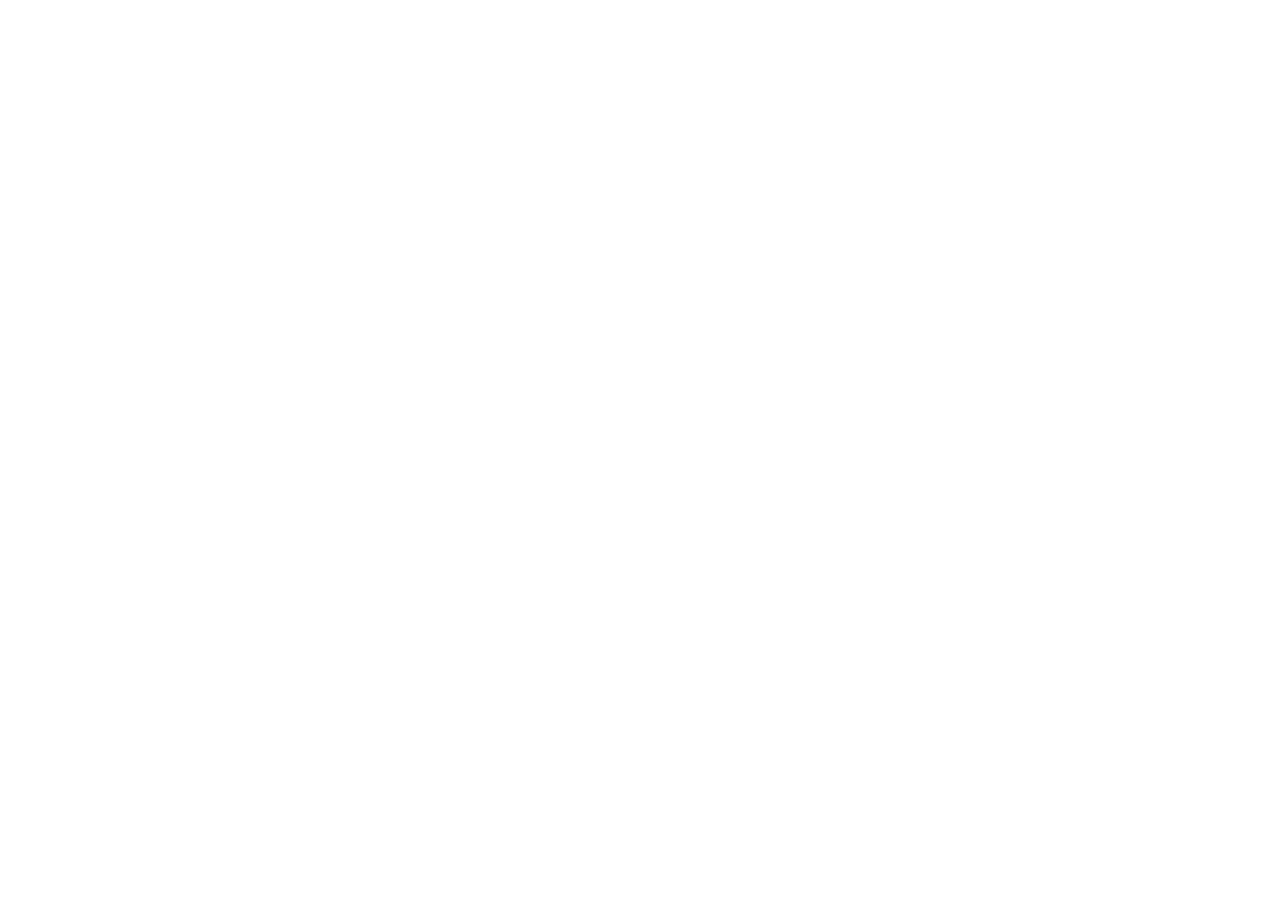
==== HTML - Personal Site/index.html @ 048c0aee "HTML Personal Site project added" ====
<!DOCTYPE html>
<html lang="en">
<head>
    <meta charset="UTF-8">
    <meta http-equiv="X-UA-Compatible" content="IE=edge">
    <meta name="viewport" content="width=device-width, initial-scale=1.0">
    <title>Full-Stack Web Development</title>
</head>
<body>
    
</body>
</html>
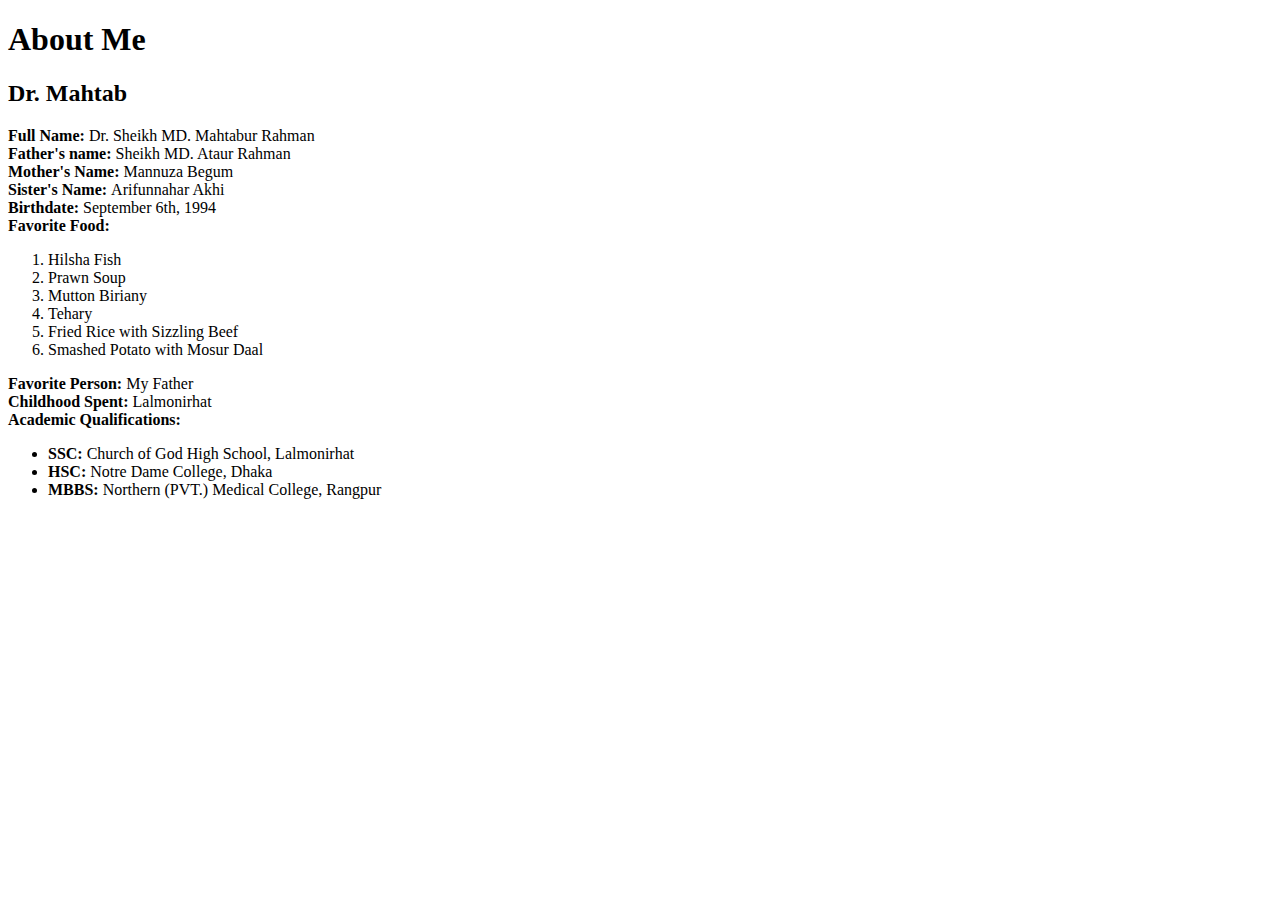
==== commit 0423dd0c: "About Me Section Added" ====
--- a/HTML - Personal Site/index.html
+++ b/HTML - Personal Site/index.html
@@ -1,12 +1,42 @@
 <!DOCTYPE html>
 <html lang="en">
-<head>
-    <meta charset="UTF-8">
-    <meta http-equiv="X-UA-Compatible" content="IE=edge">
-    <meta name="viewport" content="width=device-width, initial-scale=1.0">
-    <title>Full-Stack Web Development</title>
-</head>
-<body>
-    
-</body>
-</html>+
+    <head>
+        <meta charset="UTF-8">
+        <meta http-equiv="X-UA-Compatible" content="IE=edge">
+        <meta name="viewport" content="width=device-width, initial-scale=1.0">
+        <title>Full-Stack Web Development</title>
+    </head>
+
+    <body>
+        <h1>About Me</h1>
+        <h2>Dr. Mahtab </h2>
+        <p>
+            <strong>Full Name: </strong>Dr. Sheikh MD. Mahtabur Rahman<br>
+            <strong>Father's name: </strong>Sheikh MD. Ataur
+            Rahman<br>
+            <strong>Mother's Name: </strong>Mannuza Begum <br>
+            <strong>Sister's Name: </strong>Arifunnahar Akhi<br>
+            <strong>Birthdate: </strong> September 6th, 1994 <br>
+            <strong>Favorite Food: </strong>
+            <ol>
+                <li>Hilsha Fish</li>
+                <li>Prawn Soup</li>
+                <li>Mutton Biriany</li>
+                <li>Tehary</li>
+                <li>Fried Rice with Sizzling Beef</li>
+                <li>Smashed Potato with Mosur Daal</li>
+            </ol>
+            <strong>Favorite Person: </strong> My Father <br>
+            <strong>Childhood Spent: </strong>Lalmonirhat <br>
+            <strong>Academic Qualifications: </strong>
+            <ul>
+                <li><strong>SSC: </strong>Church of God High School, Lalmonirhat</li>
+                <li><strong>HSC: </strong>Notre Dame College, Dhaka</li>
+                <li><strong>MBBS: </strong>Northern (PVT.) Medical College, Rangpur</li>
+            </ul>
+
+        </p>
+    </body>
+
+</html>
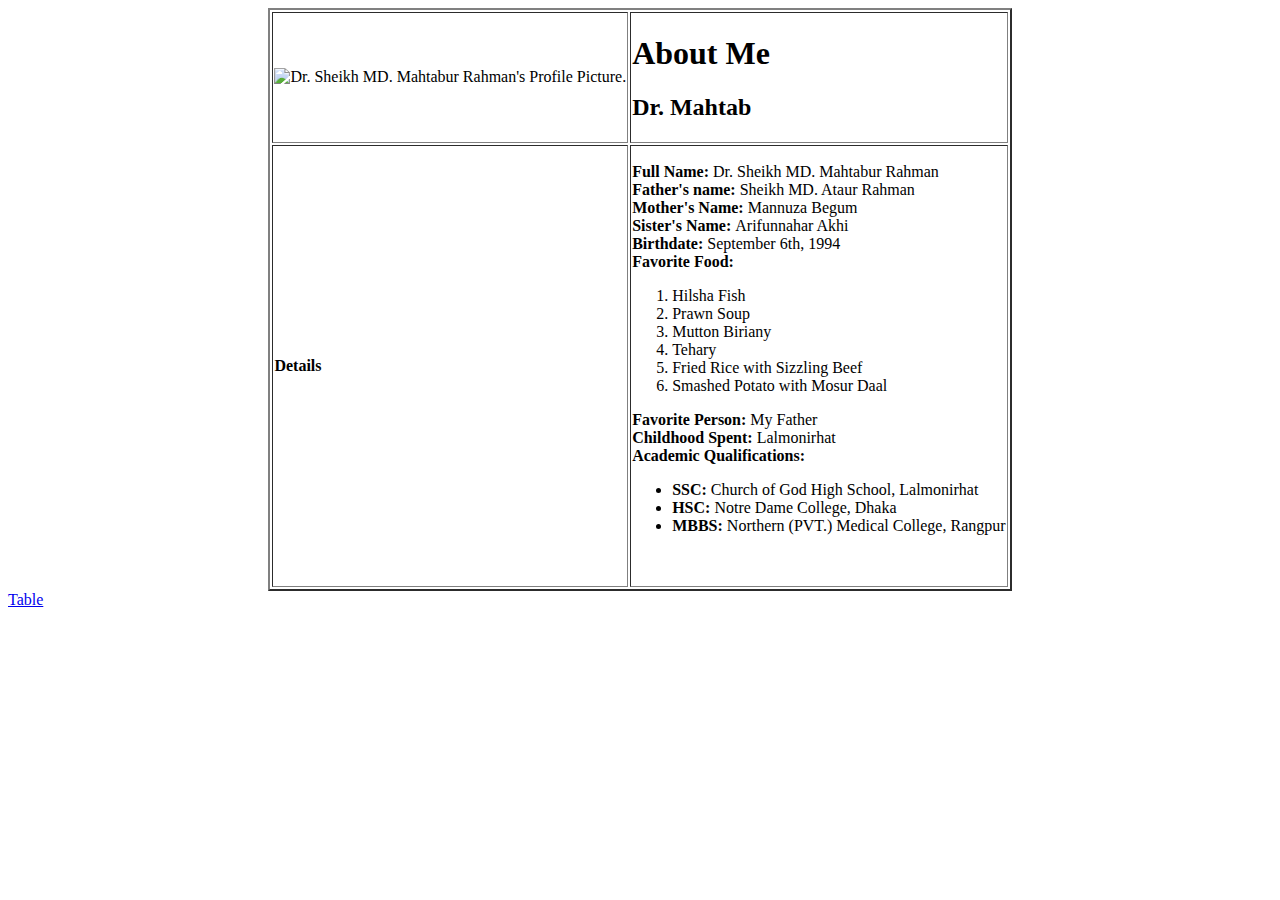
==== commit a427d9dd: "style.css file is now linked to index.html and table.html pages" ====
--- a/HTML - Personal Site/index.html
+++ b/HTML - Personal Site/index.html
@@ -6,37 +6,61 @@
         <meta http-equiv="X-UA-Compatible" content="IE=edge">
         <meta name="viewport" content="width=device-width, initial-scale=1.0">
         <title>Full-Stack Web Development</title>
+        <link rel="stylesheet" href="styles.css">
     </head>
 
     <body>
-        <h1>About Me</h1>
-        <h2>Dr. Mahtab </h2>
-        <p>
-            <strong>Full Name: </strong>Dr. Sheikh MD. Mahtabur Rahman<br>
-            <strong>Father's name: </strong>Sheikh MD. Ataur
-            Rahman<br>
-            <strong>Mother's Name: </strong>Mannuza Begum <br>
-            <strong>Sister's Name: </strong>Arifunnahar Akhi<br>
-            <strong>Birthdate: </strong> September 6th, 1994 <br>
-            <strong>Favorite Food: </strong>
-            <ol>
-                <li>Hilsha Fish</li>
-                <li>Prawn Soup</li>
-                <li>Mutton Biriany</li>
-                <li>Tehary</li>
-                <li>Fried Rice with Sizzling Beef</li>
-                <li>Smashed Potato with Mosur Daal</li>
-            </ol>
-            <strong>Favorite Person: </strong> My Father <br>
-            <strong>Childhood Spent: </strong>Lalmonirhat <br>
-            <strong>Academic Qualifications: </strong>
-            <ul>
-                <li><strong>SSC: </strong>Church of God High School, Lalmonirhat</li>
-                <li><strong>HSC: </strong>Notre Dame College, Dhaka</li>
-                <li><strong>MBBS: </strong>Northern (PVT.) Medical College, Rangpur</li>
-            </ul>
-
-        </p>
+        <center>
+            <table border="2px;">
+                <thead>
+                    <tr>
+                        <td>
+                            <img src="images/profile-picture.png"
+                                alt="Dr. Sheikh MD. Mahtabur Rahman's Profile Picture.">
+                        </td>
+                        <td>
+                            <h1>About Me</h1>
+                            <h2>Dr. Mahtab </h2>
+                        </td>
+                    </tr>
+                </thead>
+                <tbody>
+                    <tr>
+                        <td><strong>Details</strong> </td>
+                        <td>
+                            <p><strong>Full Name: </strong>Dr. Sheikh MD. Mahtabur Rahman<br>
+                                <strong>Father's name: </strong>Sheikh MD. Ataur
+                                Rahman<br>
+                                <strong>Mother's Name: </strong>Mannuza Begum <br>
+                                <strong>Sister's Name: </strong>Arifunnahar Akhi<br>
+                                <strong>Birthdate: </strong> September 6th, 1994 <br>
+                                <strong>Favorite Food: </strong>
+                                <ol>
+                                    <li>Hilsha Fish</li>
+                                    <li>Prawn Soup</li>
+                                    <li>Mutton Biriany</li>
+                                    <li>Tehary</li>
+                                    <li>Fried Rice with Sizzling Beef</li>
+                                    <li>Smashed Potato with Mosur Daal</li>
+                                </ol>
+                                <strong>Favorite Person: </strong> My Father <br>
+                                <strong>Childhood Spent: </strong>Lalmonirhat <br>
+                                <strong>Academic Qualifications: </strong>
+                                <ul>
+                                    <li><strong>SSC: </strong>Church of God High School, Lalmonirhat</li>
+                                    <li><strong>HSC: </strong>Notre Dame College, Dhaka</li>
+                                    <li><strong>MBBS: </strong>Northern (PVT.) Medical College, Rangpur </li>
+                                </ul>
+                                <br>
+                            </p>
+                        </td>
+                    </tr>
+                </tbody>
+            </table>
+        </center>
     </body>
+    <footer>
+        <a href="table.html">Table</a>
+    </footer>
 
 </html>
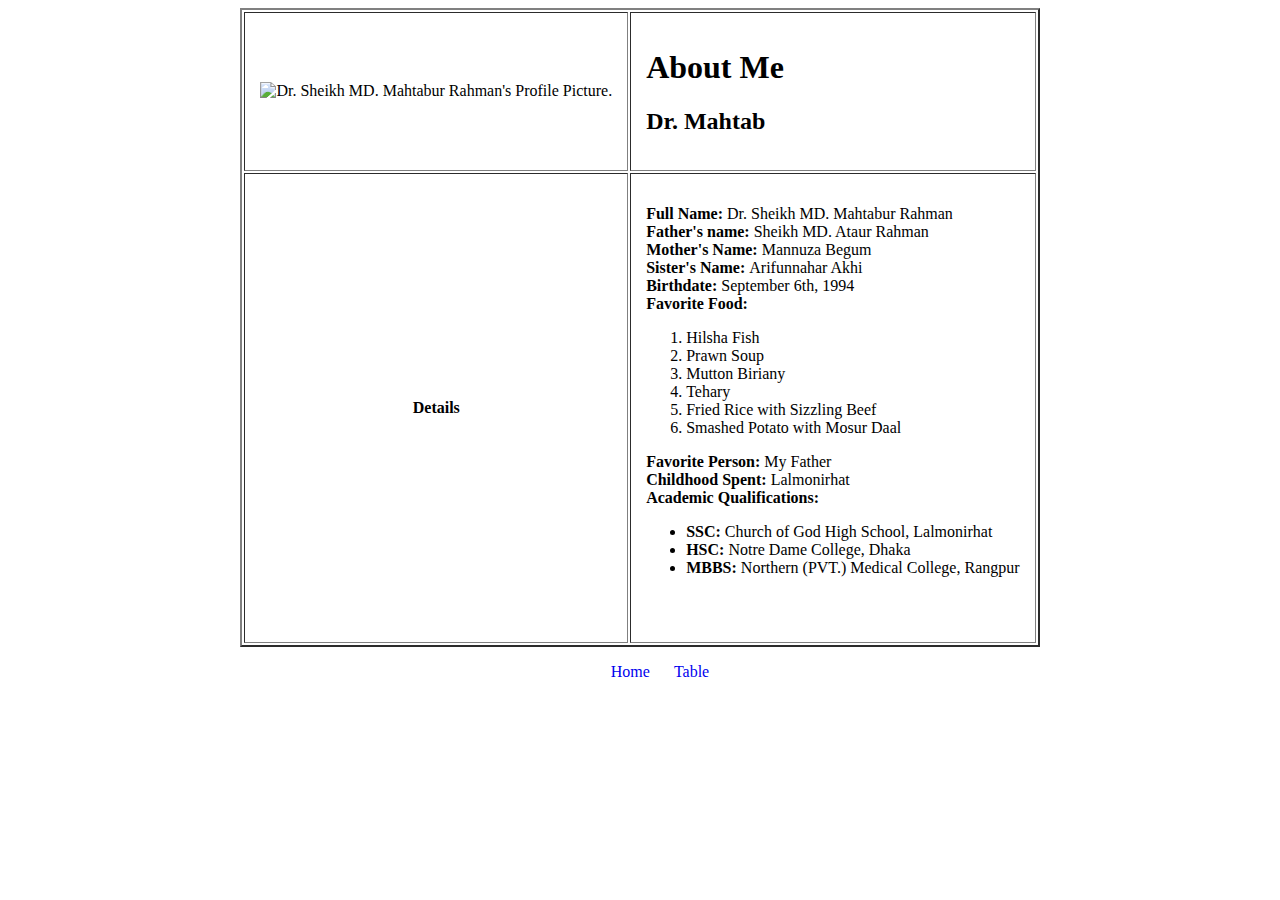
==== commit 01e0e4d8: "Footer Menu CSS property added" ====
--- a/HTML - Personal Site/index.html
+++ b/HTML - Personal Site/index.html
@@ -6,12 +6,12 @@
         <meta http-equiv="X-UA-Compatible" content="IE=edge">
         <meta name="viewport" content="width=device-width, initial-scale=1.0">
         <title>Full-Stack Web Development</title>
-        <link rel="stylesheet" href="styles.css">
+        <link rel="stylesheet" href="style.css">
     </head>
 
     <body>
         <center>
-            <table border="2px;">
+            <table border="2px solid">
                 <thead>
                     <tr>
                         <td>
@@ -26,7 +26,7 @@
                 </thead>
                 <tbody>
                     <tr>
-                        <td><strong>Details</strong> </td>
+                        <td class="Details"><strong>Details</strong> </td>
                         <td>
                             <p><strong>Full Name: </strong>Dr. Sheikh MD. Mahtabur Rahman<br>
                                 <strong>Father's name: </strong>Sheikh MD. Ataur
@@ -60,7 +60,10 @@
         </center>
     </body>
     <footer>
-        <a href="table.html">Table</a>
+        <ul>
+            <li class="Footer"><a href="index.html">Home</a></li>
+            <li class="Footer"><a href="table.html">Table</a></li>
+        </ul>
     </footer>
 
 </html>
--- a/HTML - Personal Site/style.css
+++ b/HTML - Personal Site/style.css
@@ -0,0 +1,51 @@
+th,
+td {
+    padding: 15px;
+}
+
+td.Details {
+    text-align: center;
+}
+
+head {}
+
+body {
+    text-align: center;
+}
+
+footer {
+    margin-top: 10px;
+    padding-bottom: 5px;
+    text-align: center;
+}
+
+a {
+    text-decoration: none;
+}
+
+li.Footer {
+    list-style-type: none;
+    margin: 5px;
+    padding: 5px;
+    display: inline;
+    float: center;
+}
+
+
+
+/* Webkit Designs */
+::-webkit-scrollbar {
+    width: 10px;
+}
+
+::-webkit-scrollbar-track {
+    background: #f1f1f1;
+}
+
+::-webkit-scrollbar-thumb {
+    background: #888;
+}
+
+::-webkit-scrollbar-thumb:hover {
+    background: #555;
+}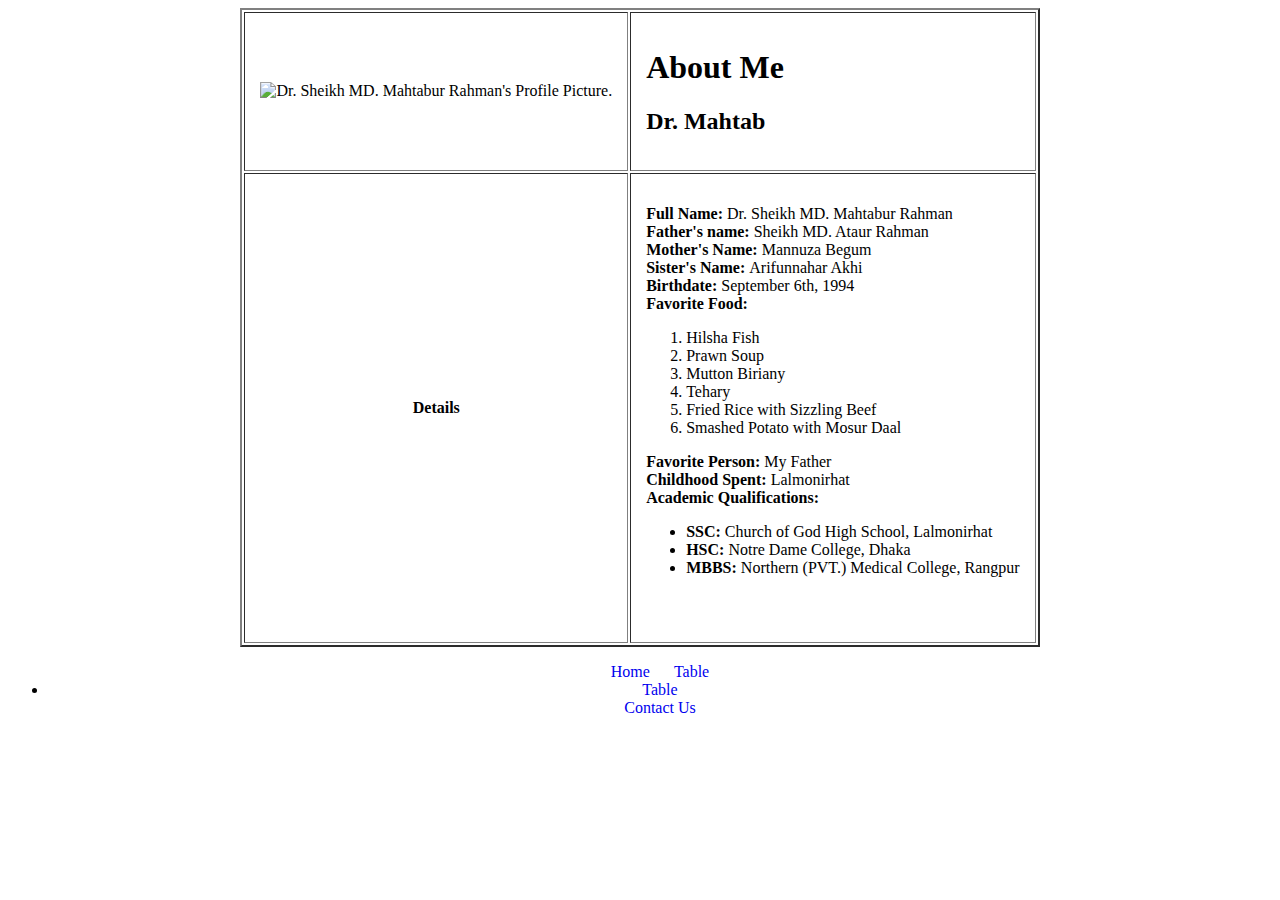
==== commit 33ccebfc: "form.html page is designed as "Contact Us" page and the link is added to every pages." ====
--- a/HTML - Personal Site/index.html
+++ b/HTML - Personal Site/index.html
@@ -6,7 +6,7 @@
         <meta http-equiv="X-UA-Compatible" content="IE=edge">
         <meta name="viewport" content="width=device-width, initial-scale=1.0">
         <title>Full-Stack Web Development</title>
-        <link rel="stylesheet" href="style.css">
+        <link rel="stylesheet" href="styles.css">
     </head>
 
     <body>
@@ -63,6 +63,9 @@
         <ul>
             <li class="Footer"><a href="index.html">Home</a></li>
             <li class="Footer"><a href="table.html">Table</a></li>
+            <li class=""><a href="form.html">Table</a></li>
+            <li class="Footer"><a href="form.html">Contact Us</a></li>
+
         </ul>
     </footer>
 
--- a/HTML - Personal Site/styles.css
+++ b/HTML - Personal Site/styles.css
@@ -0,0 +1,61 @@
+th,
+td {
+    padding: 15px;
+}
+
+td.Details {
+    text-align: center;
+}
+
+head {}
+
+body {
+    text-align: center;
+}
+
+footer {
+    margin-top: 10px;
+    padding-bottom: 5px;
+    text-align: center;
+}
+
+a {
+    text-decoration: none;
+}
+
+li.Footer {
+    list-style-type: none;
+    margin: 5px;
+    padding: 5px;
+    display: inline;
+    float: center;
+}
+
+
+
+/* Webkit Designs */
+::-webkit-scrollbar {
+    width: 10px;
+}
+
+::-webkit-scrollbar-track {
+    background: #f1f1f1;
+}
+
+::-webkit-scrollbar-thumb {
+    background: #888;
+}
+
+::-webkit-scrollbar-thumb:hover {
+    background: #555;
+}
+
+input#textarea {
+    width: auto;
+    height: 169px;
+    margin-left: 14px;
+}
+
+form {
+    float: center;
+}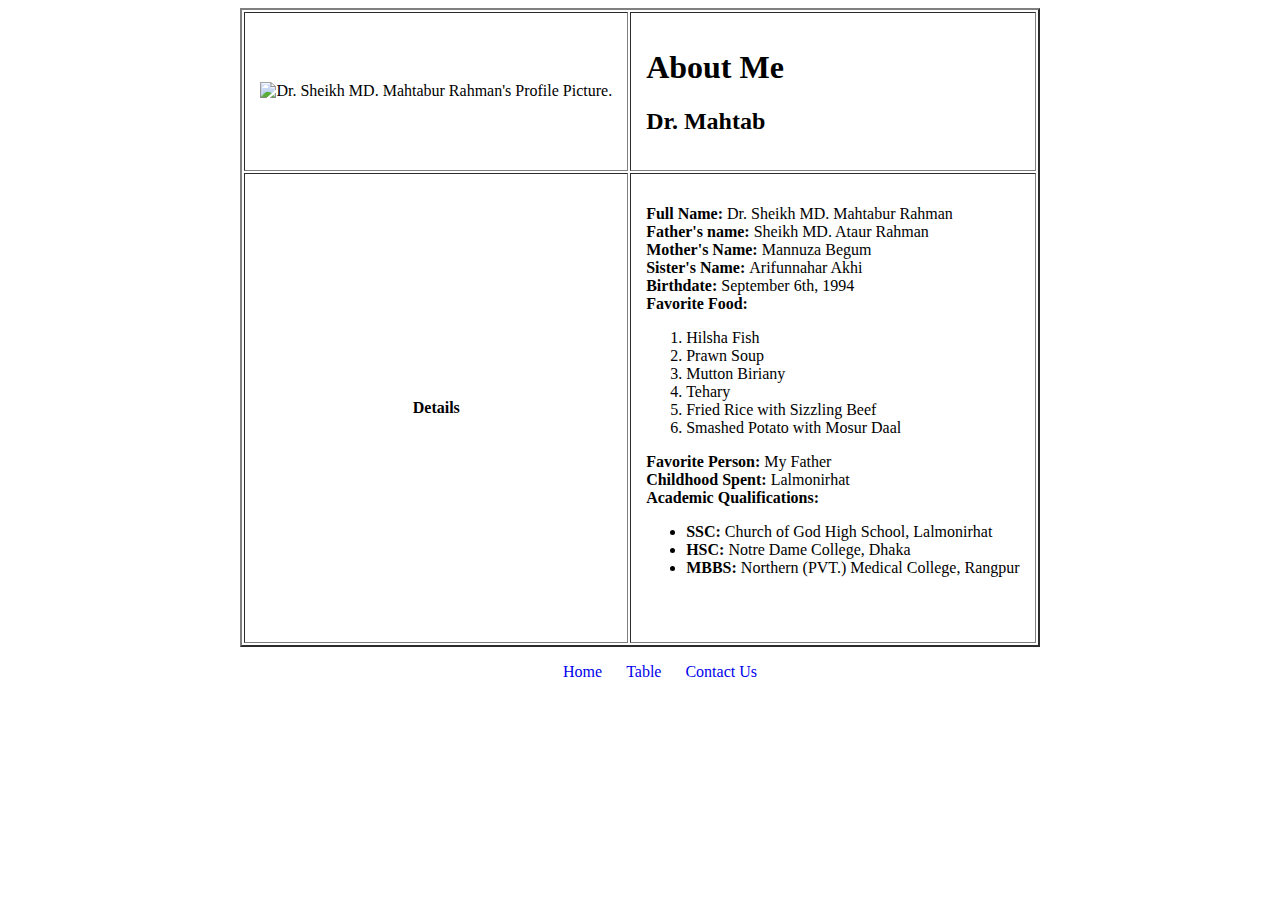
==== commit 4bbfc50c: "link updated in index.html" ====
--- a/HTML - Personal Site/index.html
+++ b/HTML - Personal Site/index.html
@@ -63,7 +63,6 @@
         <ul>
             <li class="Footer"><a href="index.html">Home</a></li>
             <li class="Footer"><a href="table.html">Table</a></li>
-            <li class=""><a href="form.html">Table</a></li>
             <li class="Footer"><a href="form.html">Contact Us</a></li>
 
         </ul>
--- a/HTML - Personal Site/styles.css
+++ b/HTML - Personal Site/styles.css
@@ -6,8 +6,6 @@
 td.Details {
     text-align: center;
 }
-
-head {}
 
 body {
     text-align: center;
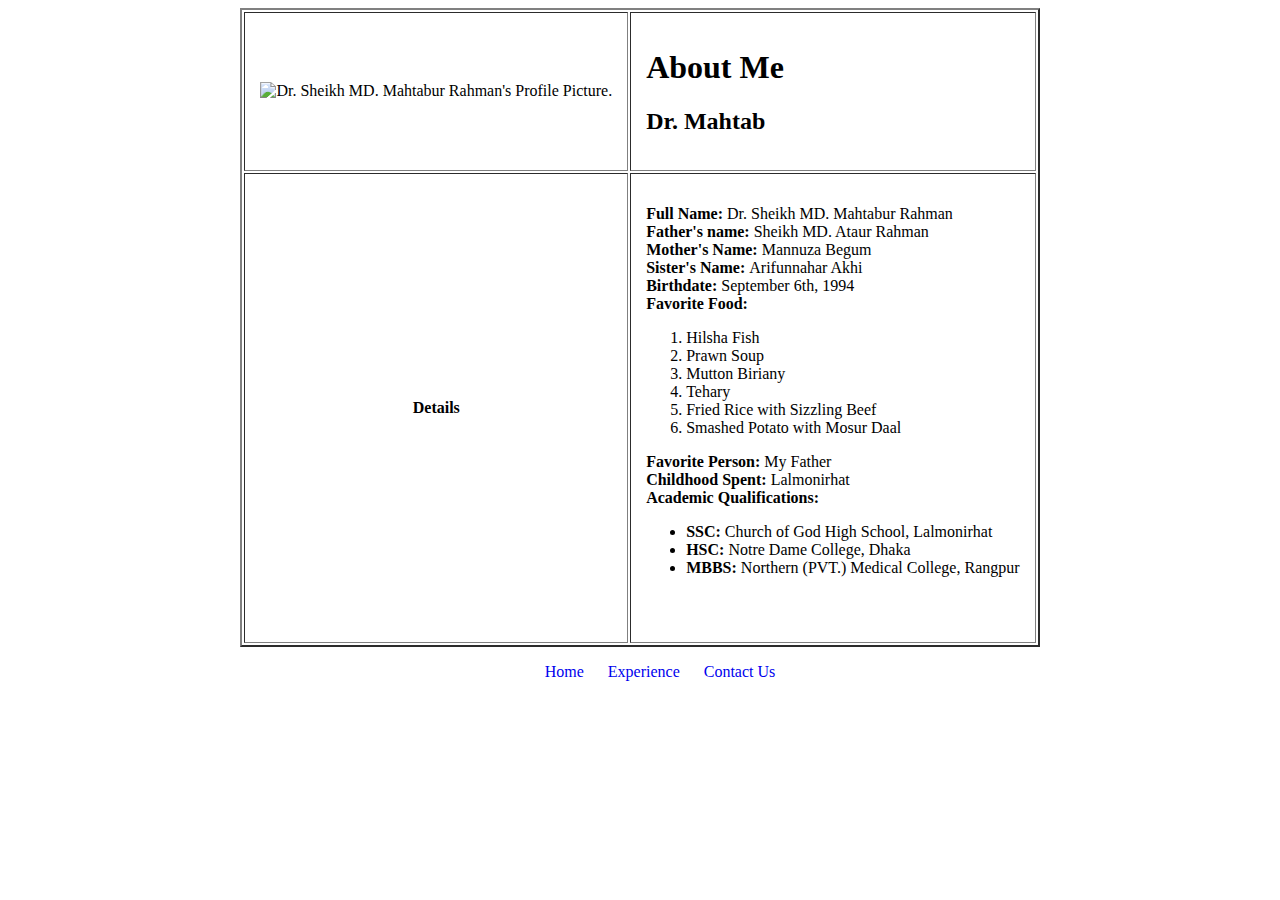
==== commit 61ba9665: "table.html is renamed to experience.html" ====
--- a/HTML - Personal Site/index.html
+++ b/HTML - Personal Site/index.html
@@ -62,7 +62,7 @@
     <footer>
         <ul>
             <li class="Footer"><a href="index.html">Home</a></li>
-            <li class="Footer"><a href="table.html">Table</a></li>
+            <li class="Footer"><a href="experience.html">Experience</a></li>
             <li class="Footer"><a href="form.html">Contact Us</a></li>
 
         </ul>
